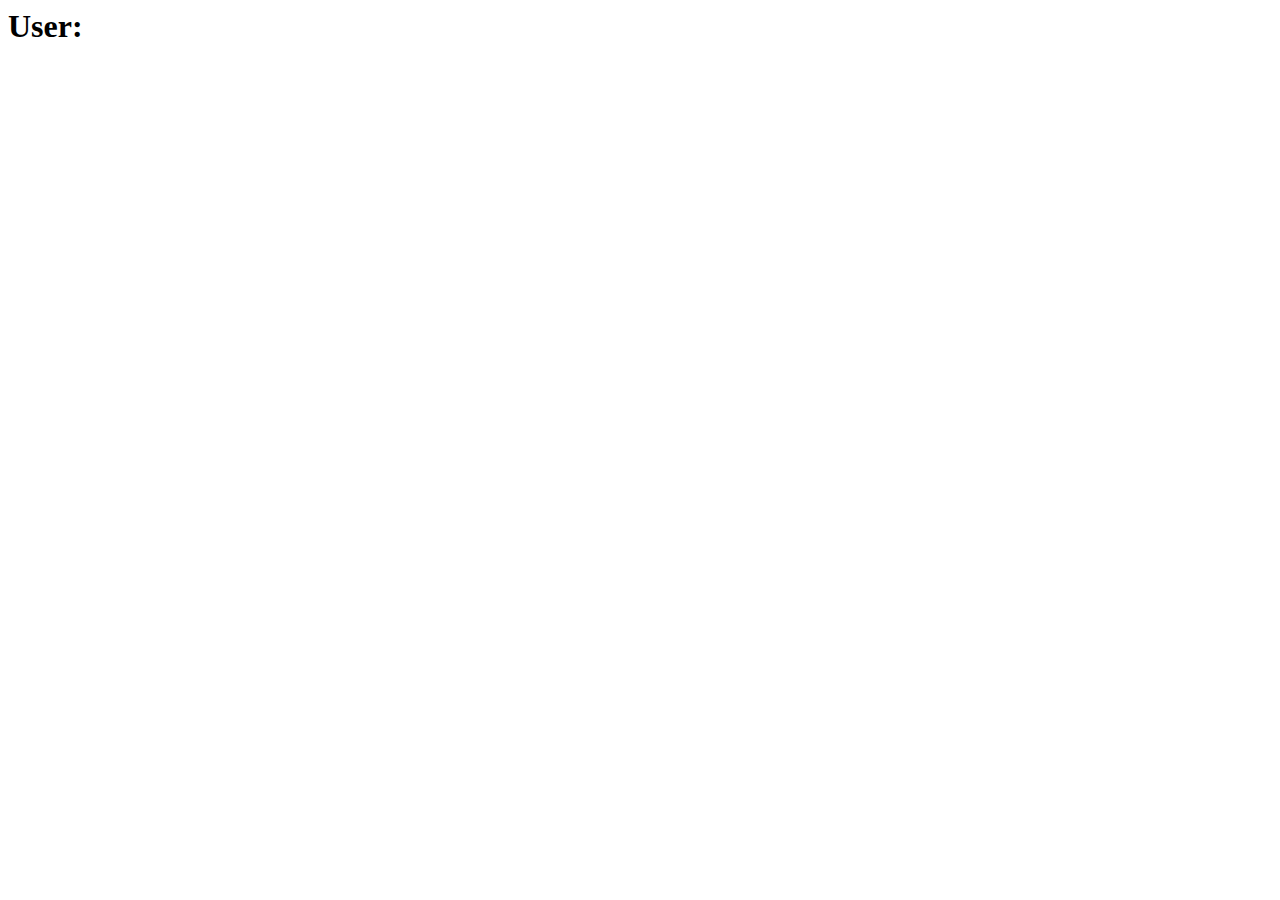
==== src/main/resources/templates/index.html @ df0abb2a "Initial commit" ====
<html xmlns:th="http://www.thymeleaf.org"
      xmlns:layout="http://www.ultraq.net.nz/thymeleaf/layout"
      xmlns:sec="https://www.thymeleaf.org/extras/spring-security"
      layout:decorate="~{layout/navbar}">
<div layout:fragment="main_section">
    <h1>User: </h1>
    <h1 th:text="${user.getFullName()}"></h1>

</div>
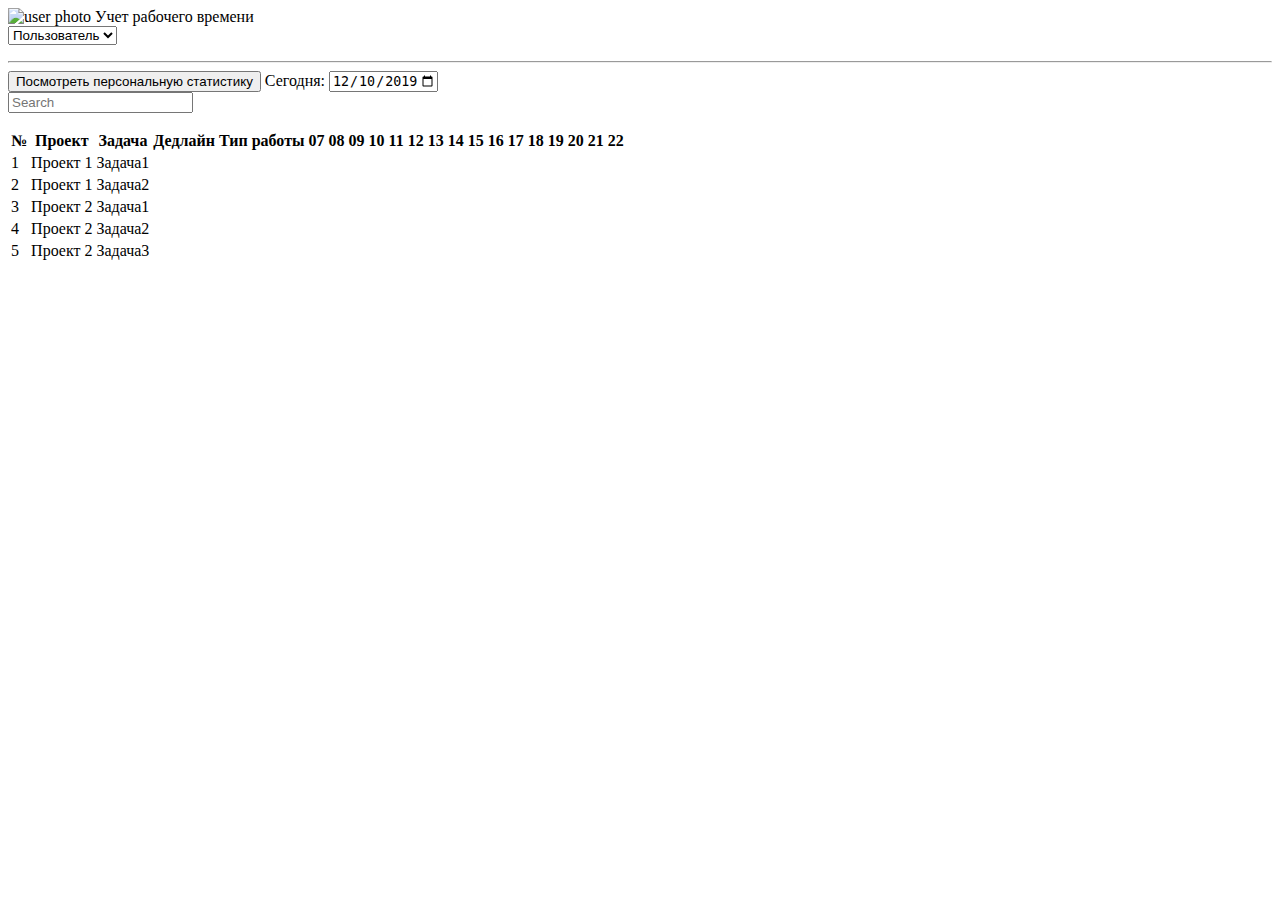
==== commit c64b5393: "admin panel, front pages" ====
--- a/src/main/resources/templates/index.html
+++ b/src/main/resources/templates/index.html
@@ -2,8 +2,176 @@
       xmlns:layout="http://www.ultraq.net.nz/thymeleaf/layout"
       xmlns:sec="https://www.thymeleaf.org/extras/spring-security"
       layout:decorate="~{layout/navbar}">
+<head>
+    <link rel="stylesheet" th:href="@{/css/style.css}" type="text/css">
+</head>
 <div layout:fragment="main_section">
-    <h1>User: </h1>
-    <h1 th:text="${user.getFullName()}"></h1>
+
+    <div class="head">
+        <img class="image" th:src="@{/images/user.png}" alt="user photo">
+        <span class="title">Учет рабочего времени</span>
+    </div>
+    <div class="dropdown" sec:authorize="hasRole('MANAGER')">
+        <select>
+            <option>Пользователь </option>
+            <option>Админ </option>
+            <option>Менеджер </option>
+        </select>
+    </div>
+    <p th:text="${user.getFullName()}" sec:authorize="!hasRole('MANAGER')"></p>
+    <hr>
+    <button class="btn btn-outline-success"> Посмотреть персональную статистику</button>
+    <span class="calendar">
+    <label for="start">Сегодня:</label>
+    <input type="date" id="start" name="trip-start"
+           value="2019-12-10"
+           min="2000-01-01" max="2099-12-31">
+    </span>
+    <form class="search">
+        <input class="lookfor" type="text" placeholder="Search">
+
+    </form>
+    <div class="table">
+        <table>
+            <tr>
+                <th>№</th>
+                <th>Проект</th>
+                <th>Задача</th>
+                <th>Дедлайн</th>
+                <th>Тип работы</th>
+                <th>07</th>
+                <th>08</th>
+                <th>09</th>
+                <th>10</th>
+                <th>11</th>
+                <th>12</th>
+                <th>13</th>
+                <th>14</th>
+                <th>15</th>
+                <th>16</th>
+                <th>17</th>
+                <th>18</th>
+                <th>19</th>
+                <th>20</th>
+                <th>21</th>
+                <th>22</th>
+            </tr>
+            <tr>
+                <td>1</td>
+                <td>Проект 1</td>
+                <td>Задача1</td>
+                <td> </td>
+                <td> </td>
+                <td> </td>
+                <td> </td>
+                <td> </td>
+                <td> </td>
+                <td> </td>
+                <td> </td>
+                <td> </td>
+                <td> </td>
+                <td> </td>
+                <td> </td>
+                <td> </td>
+                <td> </td>
+                <td> </td>
+                <td> </td>
+                <td> </td>
+                <td> </td>
+            </tr>
+            <tr>
+                <td>2</td>
+                <td>Проект 1</td>
+                <td>Задача2</td>
+                <td> </td>
+                <td> </td>
+                <td> </td>
+                <td> </td>
+                <td> </td>
+                <td> </td>
+                <td> </td>
+                <td> </td>
+                <td> </td>
+                <td> </td>
+                <td> </td>
+                <td> </td>
+                <td> </td>
+                <td> </td>
+                <td> </td>
+                <td> </td>
+                <td> </td>
+                <td> </td>
+            </tr>
+            <tr>
+                <td>3</td>
+                <td>Проект 2</td>
+                <td>Задача1</td>
+                <td> </td>
+                <td> </td>
+                <td> </td>
+                <td> </td>
+                <td> </td>
+                <td> </td>
+                <td> </td>
+                <td> </td>
+                <td> </td>
+                <td> </td>
+                <td> </td>
+                <td> </td>
+                <td> </td>
+                <td> </td>
+                <td> </td>
+                <td> </td>
+                <td> </td>
+                <td> </td>
+            </tr>
+            <tr>
+                <td>4</td>
+                <td>Проект 2</td>
+                <td>Задача2</td>
+                <td> </td>
+                <td> </td>
+                <td> </td>
+                <td> </td>
+                <td> </td>
+                <td> </td>
+                <td> </td>
+                <td> </td>
+                <td> </td>
+                <td> </td>
+                <td> </td>
+                <td> </td>
+                <td> </td>
+                <td> </td>
+                <td> </td>
+                <td> </td>
+                <td> </td>
+                <td> </td>
+            </tr>
+            <tr>
+                <td>5</td>
+                <td>Проект 2</td>
+                <td>Задача3</td>
+                <td> </td>
+                <td> </td>
+                <td> </td>
+                <td> </td>
+                <td> </td>
+                <td> </td>
+                <td> </td>
+                <td> </td>
+                <td> </td>
+                <td> </td>
+                <td> </td>
+                <td> </td>
+                <td> </td>
+                <td> </td>
+                <td> </td>
+                <td> </td>
+                <td> </td>
+                <td> </td>
+            </tr>
+        </table>
+    </div>
 
 </div>